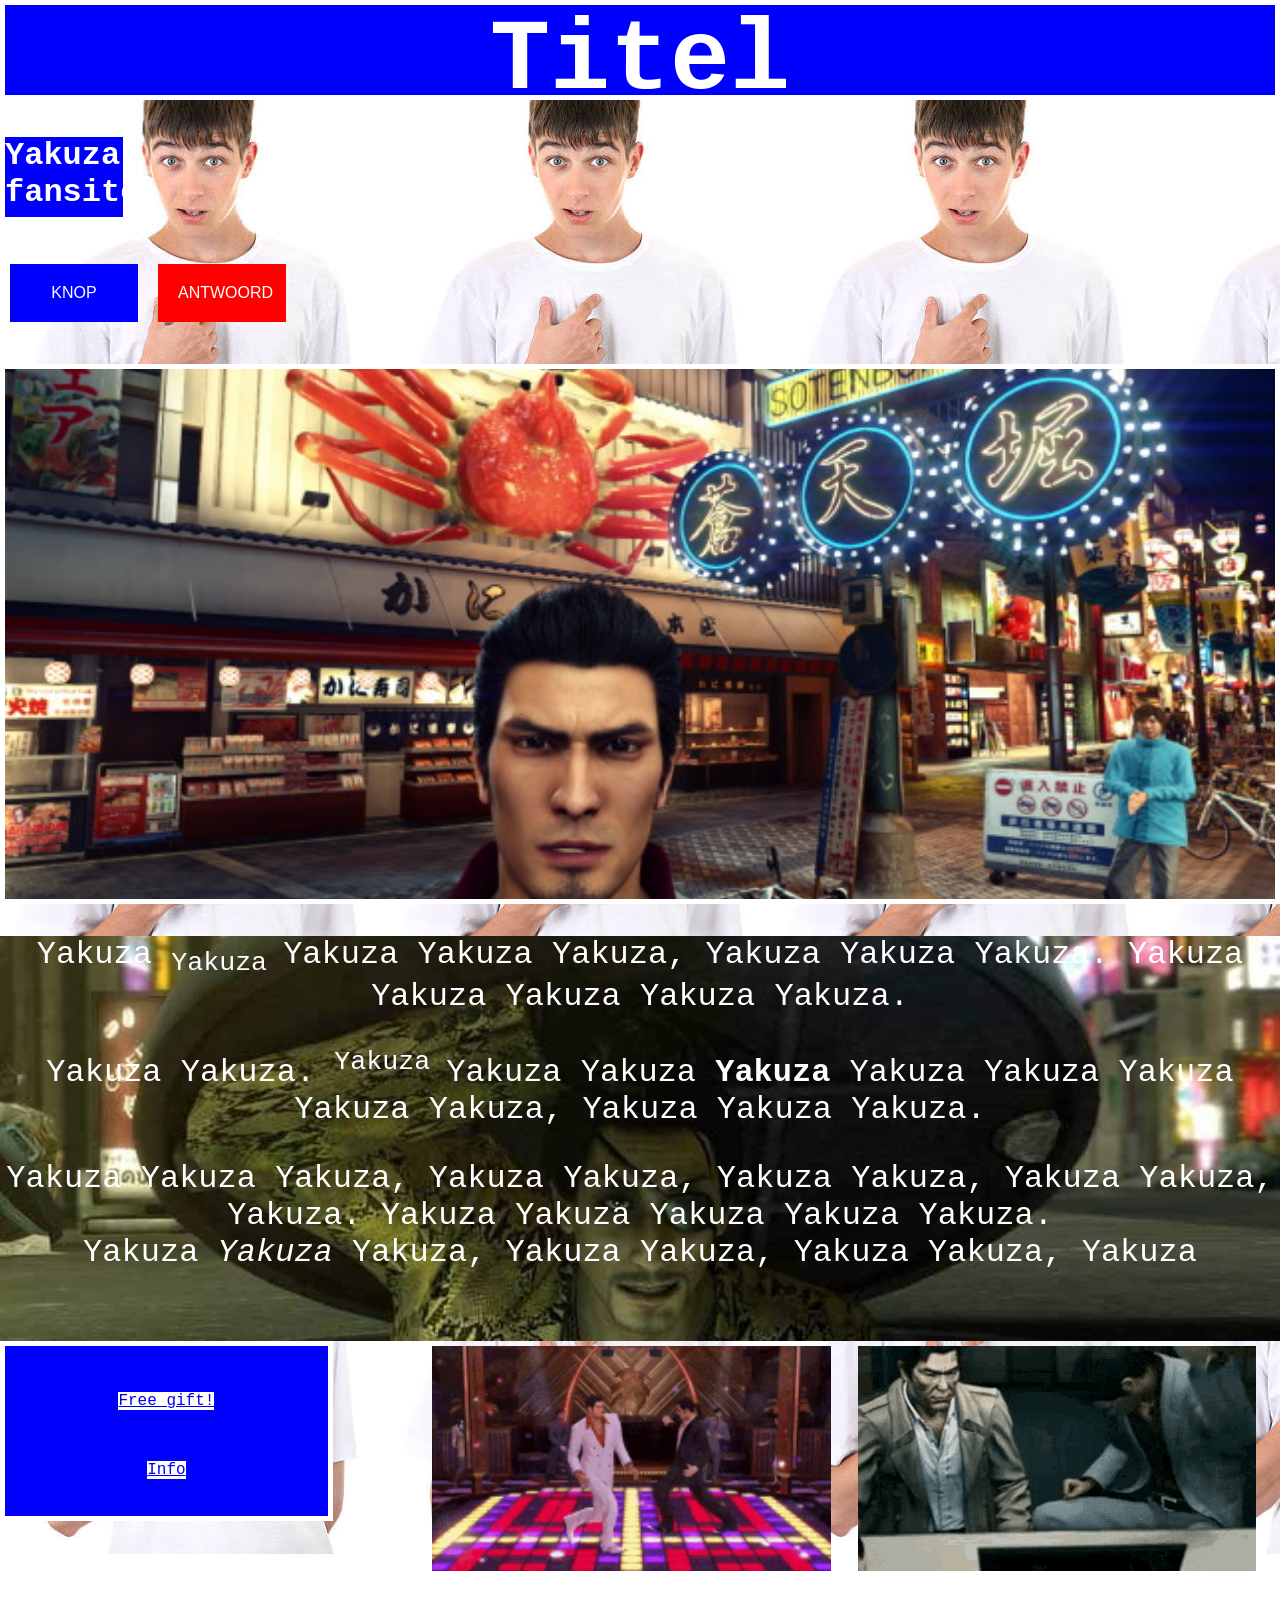
==== index.html @ 88a3e04d "Add files via upload" ====
<!DOCTYPE html>
<html lang="en">
<head> <link rel="stylesheet" href="style.css"> 
    <meta charset="UTF-8">
    <meta name="viewport" content="width=device-width, initial-scale=1.0">
    <title>index.html</title>
</head>
<body>
    <h1> Titel </h1>
<p> <h2> Yakuza fansite </h2> </p>



<div class="container">
  <div id="knop">KNOP</div>
  <div id="antwoord">ANTWOORD</div>
</div>



 <p> <h3 id="myHeader"> </h3> </p>



<div class="mijndivs" id=mijndivs1> 

<p>Yakuza <sub> Yakuza </sub> Yakuza Yakuza Yakuza, Yakuza Yakuza Yakuza. Yakuza Yakuza Yakuza Yakuza Yakuza.</p>

<p>Yakuza Yakuza. <sup> Yakuza </sup> Yakuza Yakuza <strong> Yakuza </strong> Yakuza Yakuza Yakuza Yakuza Yakuza, Yakuza Yakuza Yakuza.</p>

<p> Yakuza Yakuza Yakuza, Yakuza Yakuza, Yakuza Yakuza, Yakuza Yakuza, Yakuza. Yakuza Yakuza Yakuza Yakuza Yakuza.
    <br> Yakuza <em> Yakuza </em> Yakuza, Yakuza Yakuza, Yakuza Yakuza, Yakuza </p> 

    
</div>

    
  <div class="foto" id="foto1">
    <img src="afbeeldingen/yakuza-kazuma-kiryu.gif" alt="yakuza-kazuma-kiryu"></p>
  </div>
  <div class="foto" id="foto2">
    <img src="afbeeldingen/friday.gif" alt="friday"> </p>
   </div>


   <div class="mijndivs" id=mijndivs2> 

    <p><a href="https://youtu.be/dQw4w9WgXcQ?si=aLwxOSEqyyYW3Lm5" class="menu-item">Free gift! </a></p>  
    <p><a href="https://en.wikipedia.org/wiki/Yakuza_(franchise)" class="menu-item">Info</a></p>  
    </div>


<script src="script.js"> </script> 
</body>
</html>
---- style.css ----
/* CSS reset, dit niet aanpassen! */

html {
  box-sizing: border-box;
}
*, *:before, *:after {
  box-sizing: inherit;
}
body {
  margin: 0;
  padding: 0;
  min-height: 100vh;
}
img {
  max-width: 100%;
  height: auto;
}

/* Hieronder mag je eigen CSS code */





html {
  box-sizing: border-box;
}
*, *:before, *:after {
  box-sizing: inherit;
}
body {background-image:url(afbeeldingen/me.jpg);
  margin:auto;
  padding: 0;
  min-height: 100vh;
  grid: auto;


    

  
  #myHeader {
  background-image: url(afbeeldingen/kiryu\ crab.jpg);
  background-position: center;
  background-size: cover;
  text-align: center;
  border: 5px solid white;
  height: 60vh;
}

.container {
  display: flex;
  color: red;
}

.container div {
  background-color: white;
  margin: 10px;
  padding: 20px;
  font-size: 1rem;
  font-family: Arial, Helvetica, sans-serif;
}

#mijndivs1 {
 background-image:url("afbeeldingen/majima.jpg");
 background-position: center;
 background-size: cover;
 background-color:red;
width: 100%;
height: 45vh;
}

#mijndivs2 {
  border: 5px solid white;
 background-color:red;
 width: 26%;
 height: 20vh;
}



#knop {
  cursor: pointer;
  background-color: blue;
  width:10%;
  color: white;
  text-align: center;
}

#antwoord {
  background-color: red;
  width:10%;
  color: white;
  text-align: center;
}

.foto {
  float: right;
  width: 33.33%;
  padding: 5px;
}
 
#foto2 {
  height: 50%;

}



.menu-item {
  background-color: white;
  font-size: 1rem;
}

.menu-item:hover {
  background-color: rgb(207, 247, 9);
}
  
h1 {
  text-align: center;
  height: 100px;
  width: 100%;
  font-size: 100px;
  font-family:Arial, Helvetica, sans-serif;
  

}

h2 {
  text-align: left;
  height: 10vh;
  width: 10%;
  font-size: 2rem;
  font-family: "Lucida Console", "Courier New", monospace;
  border: 5px solid white;
}

  p {
  text-align:center;
  font-size: 2rem;
  font-family: "Lucida Console", "Courier New", monospace;
  color:white;
}


  h1 {
  background-color: blue;
  color: white;
  font-family:'Courier New', Courier, monospace;
  border: 5px solid white;
  margin: auto;
}


h2 {
  background-color: blue;
  color: white;
font-family:monospace;
}


a:hover {
  color: red;
}

}
img {
  max-width: 200%;
  height: 25vh;
}
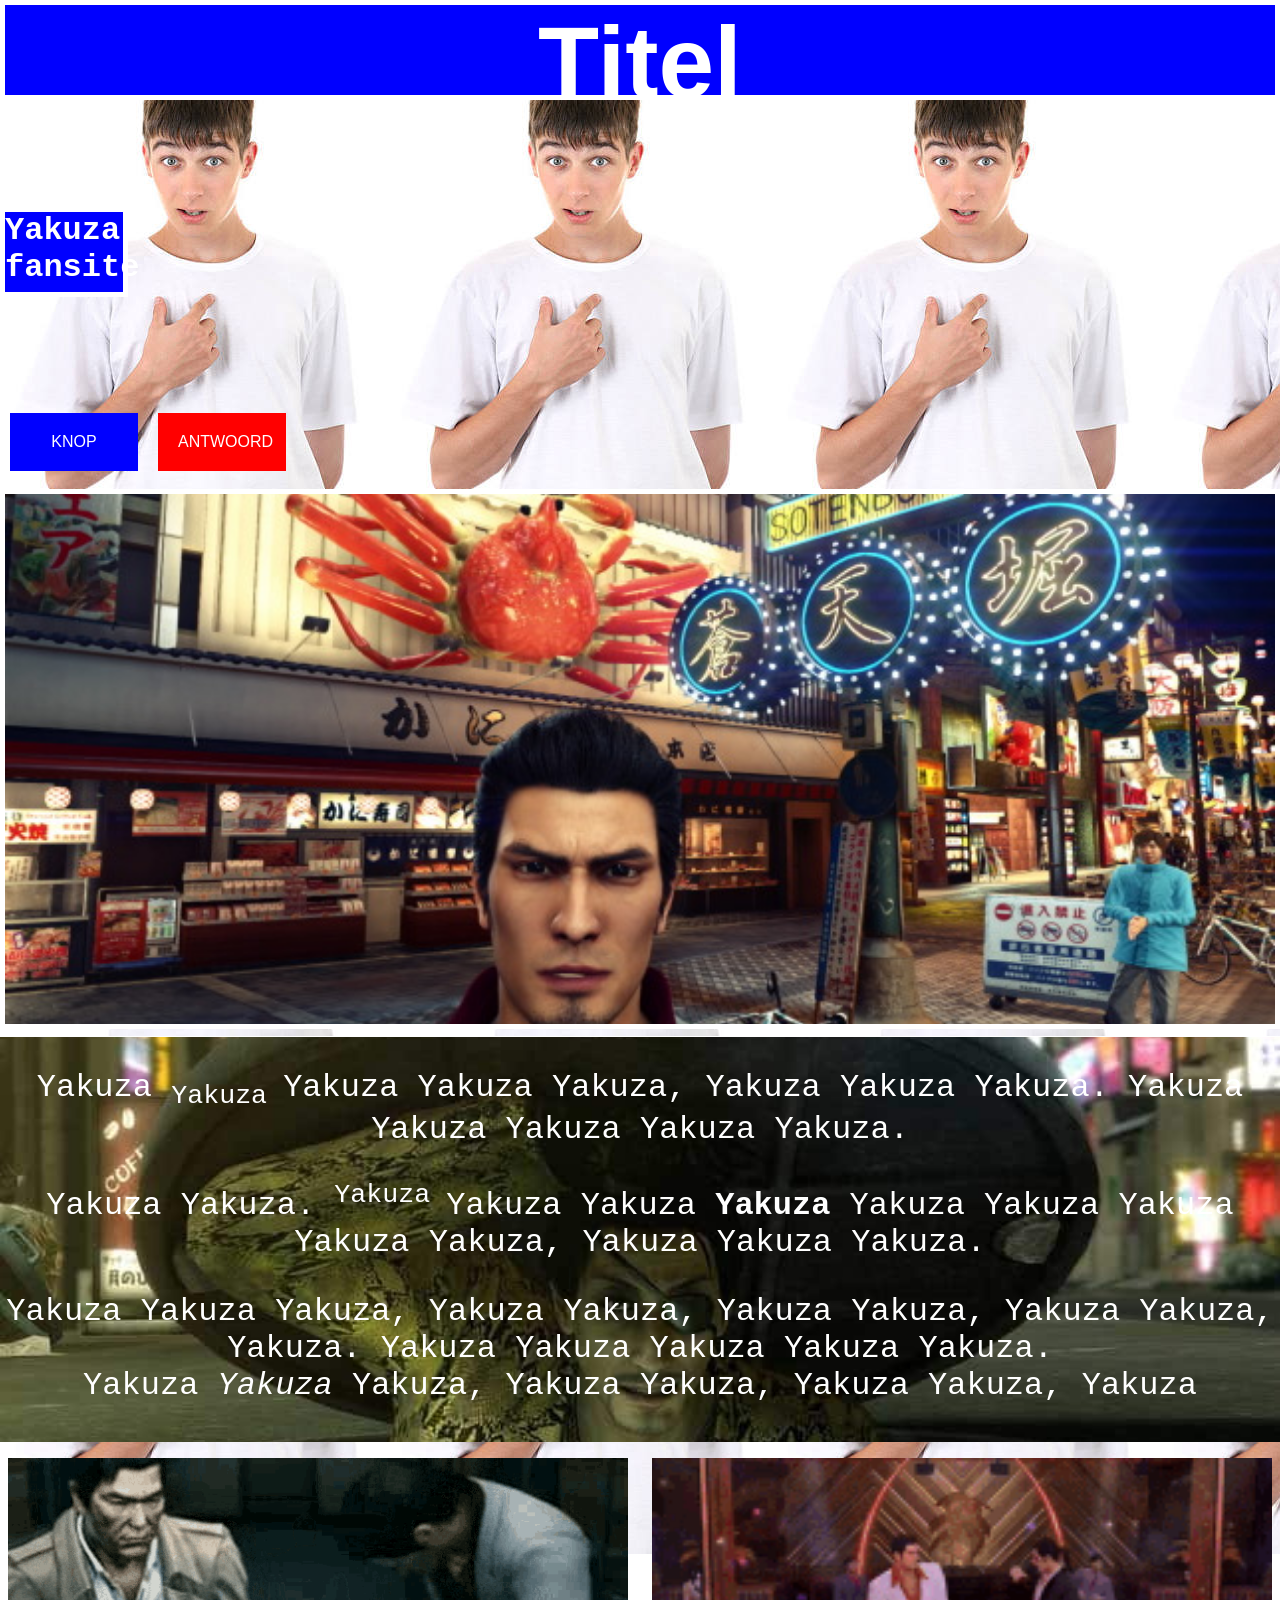
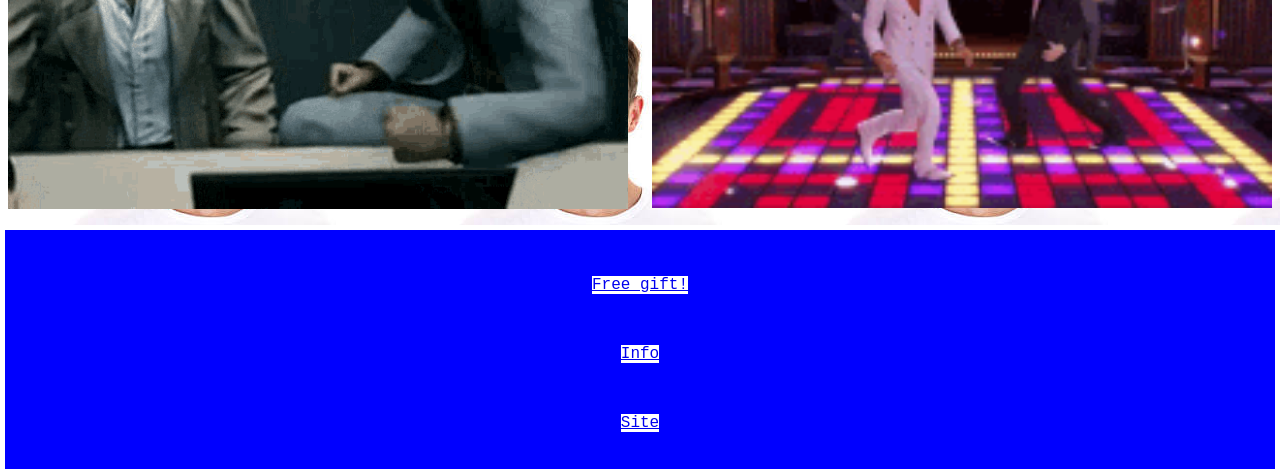
==== commit 02076083: "Add files via upload" ====
--- a/index.html
+++ b/index.html
@@ -3,7 +3,7 @@
 <head> <link rel="stylesheet" href="style.css"> 
     <meta charset="UTF-8">
     <meta name="viewport" content="width=device-width, initial-scale=1.0">
-    <title>index.html</title>
+    <title>Fanwebsite</title>
 </head>
 <body>
     <h1> Titel </h1>
@@ -18,7 +18,7 @@
 
 
 
- <p> <h3 id="myHeader"> </h3> </p>
+ <div id="myHeader"></div>
 
 
 
@@ -36,10 +36,10 @@
 
     
   <div class="foto" id="foto1">
-    <img src="afbeeldingen/yakuza-kazuma-kiryu.gif" alt="yakuza-kazuma-kiryu"></p>
+    <img src="afbeeldingen/yakuza-kazuma-kiryu.gif" alt="yakuza-kazuma-kiryu">
   </div>
   <div class="foto" id="foto2">
-    <img src="afbeeldingen/friday.gif" alt="friday"> </p>
+    <img src="afbeeldingen/friday.gif" alt="friday">
    </div>
 
 
@@ -47,6 +47,7 @@
 
     <p><a href="https://youtu.be/dQw4w9WgXcQ?si=aLwxOSEqyyYW3Lm5" class="menu-item">Free gift! </a></p>  
     <p><a href="https://en.wikipedia.org/wiki/Yakuza_(franchise)" class="menu-item">Info</a></p>  
+    <p><a href="index.html" class="menu-item">Site</a></p> 
     </div>
 
 
--- a/style.css
+++ b/style.css
@@ -30,11 +30,16 @@
 *, *:before, *:after {
   box-sizing: inherit;
 }
+
 body {background-image:url(afbeeldingen/me.jpg);
   margin:auto;
   padding: 0;
   min-height: 100vh;
-  grid: auto;
+  display: grid;
+  grid-template-columns: repeat(12, 1fr);
+  gap: 0.5rem;
+  align-content: start;
+}
 
 
     
@@ -44,14 +49,16 @@
   background-image: url(afbeeldingen/kiryu\ crab.jpg);
   background-position: center;
   background-size: cover;
-  text-align: center;
   border: 5px solid white;
   height: 60vh;
+  grid-column: span 12;
+ 
 }
 
 .container {
   display: flex;
   color: red;
+   grid-column: span 12;
 }
 
 .container div {
@@ -69,13 +76,13 @@
  background-color:red;
 width: 100%;
 height: 45vh;
+grid-column: span 12;
 }
 
 #mijndivs2 {
   border: 5px solid white;
  background-color:red;
- width: 26%;
- height: 20vh;
+ grid-column: span 12;
 }
 
 
@@ -96,17 +103,15 @@
 }
 
 .foto {
-  float: right;
-  width: 33.33%;
-  padding: 5px;
-}
- 
-#foto2 {
-  height: 50%;
-
+ margin:0.5rem;
+  grid-column: span 6;
 }
 
-
+.foto img{
+  display: block;
+  width: 100%;
+  height: auto;
+}
 
 .menu-item {
   background-color: white;
@@ -122,8 +127,12 @@
   height: 100px;
   width: 100%;
   font-size: 100px;
-  font-family:Arial, Helvetica, sans-serif;
-  
+  font-family: arial, Helvetica, sans-serif;
+  background-color: blue;
+  color: white;
+  border: 5px solid white;
+  margin: 0;
+  grid-column: span 12;
 
 }
 
@@ -134,6 +143,9 @@
   font-size: 2rem;
   font-family: "Lucida Console", "Courier New", monospace;
   border: 5px solid white;
+  background-color: blue;
+  color: white;
+   grid-column: span 12;
 }
 
   p {
@@ -144,27 +156,12 @@
 }
 
 
-  h1 {
-  background-color: blue;
-  color: white;
-  font-family:'Courier New', Courier, monospace;
-  border: 5px solid white;
-  margin: auto;
-}
-
-
-h2 {
-  background-color: blue;
-  color: white;
-font-family:monospace;
-}
-
 
 a:hover {
   color: red;
 }
 
-}
+
 img {
   max-width: 200%;
   height: 25vh;
